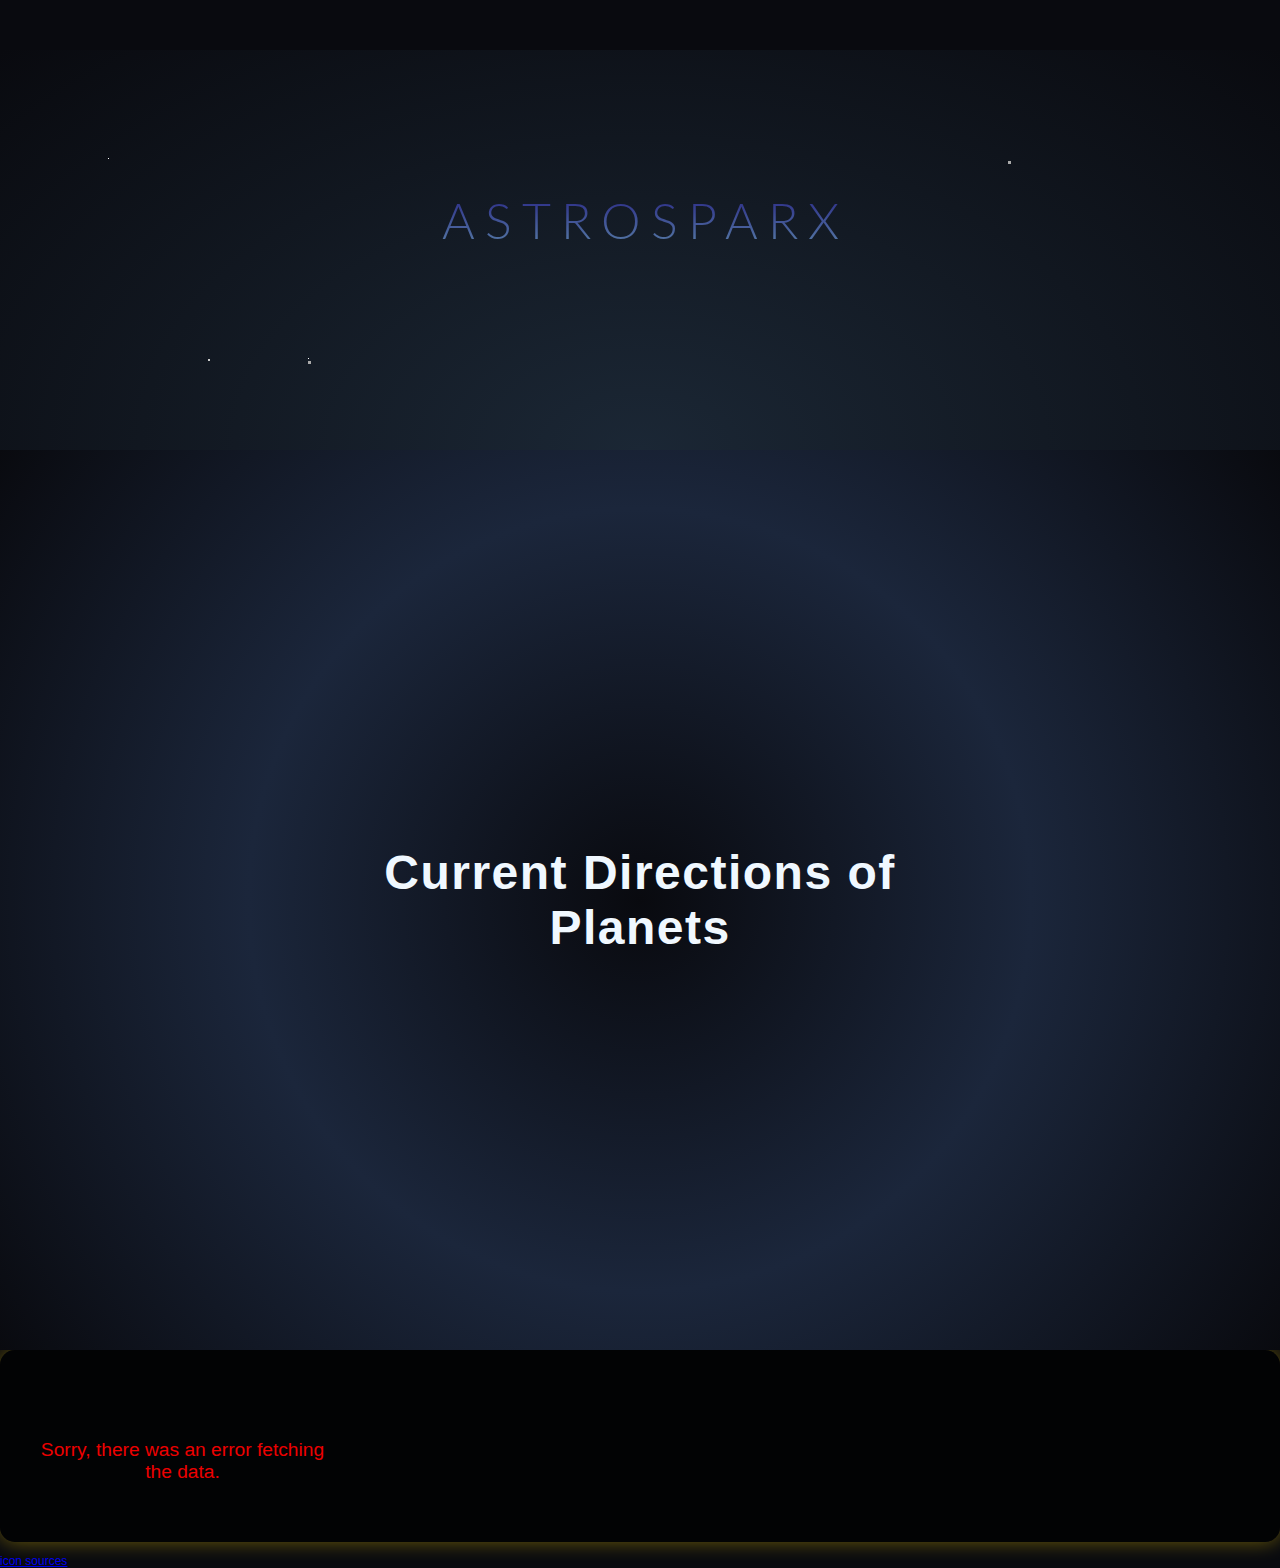
==== index.html @ 3b836f30 "Add files via upload" ====
<!DOCTYPE html>
<html lang="en">
<head>
    <meta charset="UTF-8">
    <meta name="viewport" content="width=device-width, initial-scale=1.0">
    <title>Planets Direction</title>
    <link rel="stylesheet" href="styles.css">
    <style>
        /* General Reset */
        body, html {
            margin: 0;
            padding: 0;
            height: 100%;
            font-family: Arial, sans-serif;
            background-color: #090A0F;
        }

        /* Background and layout */
        .background {
            position: relative;
            width: 100%;
            height: 100%;
            background: radial-gradient(circle, #090A0F, #1b263b, #090A0F);
        }

        /* Centering the content */
        .content {
            position: absolute;
            top: 50%;
            left: 50%;
            transform: translate(-50%, -50%);
            text-align: center;
            color: #090A0F;
            z-index: 1;
        }

        .content h1 {
            font-size: 3em;
            margin: 0;
            color: #f0f8ff;
        }

        /* Iframe styling */
        iframe {
            width: 100%;
            height: 400px; /* Adjust the height based on your content */
            border: none;
            display: block;
            margin-top: 50px;
        }

        /* Planets container */
        #planet-data {
            display: grid;
            grid-template-columns: repeat(auto-fill, minmax(250px, 1fr));
            gap: 20px;
            margin-top: 30px;
            padding: 0 20px;
        }

        /* Planet item styling */
        .planet {
            background-color: rgba(71, 12, 12, 0.5);
            border-radius: 10px;
            padding: 20px;
            color: #fff;
            box-shadow: 0 4px 10px rgba(0, 0, 0, 0.8);
            text-align: center;
            transition: transform 0.3s ease-in-out;
        }

        /* Planet hover effect */
        .planet:hover {
            transform: translateY(-10px);
        }

        /* Planet image styling */
        .planet img {
            width: 100px;
            height: 100px;
            object-fit: contain;
            margin-bottom: 15px;
        }

        

        
    </style>
</head>
<body>
    <iframe src="landing.html" title="Astrosparx"></iframe>
    <div class="background">
        

        <!-- Embed the iframe above the planets section -->
        
        <div class="content">
            <h1>Current Directions of Planets</h1>
        </div>
    </div>
        <section id="planets">
            <div id="planet-data">
                <!-- Planet data will be injected here -->
            </div>
        </section>
    

    <script src="script.js"></script>
    <p style="font-size:12px"><a href="sources.html">icon sources</a></p>

</body>
</html>
---- styles.css ----
/* Import the custom font for planet names */
@font-face {
    font-family: 'PlanetFont';
    src: url('planetfont.ttf') format('truetype');
    font-weight: normal;
    font-style: normal;
}

header {
    text-align: center;
    padding: 20px 0;
    background: rgba(0, 0, 0, 0.6);
    margin-bottom: 20px;
    border-radius: 10px;
}

h1 {
    font-size: 3em;
    font-weight: bold;
    letter-spacing: 1.5px;
    color: #FFD700;
}

p {
    font-size: 1.2em;
    color: #ed0000;
}

/* Landing section with animated starry background */
#landing {
    position: relative;
    height: 100vh;
    background: url('https://www.transparenttextures.com/patterns/black-tie.png') repeat;
    overflow: hidden;
}

#stars {
    position: absolute;
    top: 0;
    left: 0;
    width: 100%;
    height: 100%;
    background: url('https://cdn.pixabay.com/photo/2014/11/04/14/10/space-516119_960_720.jpg') center/cover no-repeat;
    animation: starfield 30s linear infinite;
}

#space {
    position: absolute;
    top: 50%;
    left: 50%;
    transform: translate(-50%, -50%);
    text-align: center;
    z-index: 1;
}

#planets {
    padding: 40px 20px;
    background: rgba(0, 0, 0, 0.7);
    border-radius: 15px;
    box-shadow: 0 0 20px rgba(255, 215, 0, 0.4);
}

h2 {
    font-size: 2.5em;
    color: #FFD700;
    margin-bottom: 20px;
    text-align: center;
}

#planet-data {
    display: flex;
    flex-wrap: wrap;
    justify-content: center;
    gap: 20px;
    text-align: center;
}

.planet {
    background: linear-gradient(45deg, rgba(0, 0, 0, 0.7), rgba(0, 0, 0, 0.9));
    width: 180px;
    padding: 20px;
    border-radius: 15px;
    box-shadow: 0 0 15px rgba(255, 215, 0, 0.4);
    transition: transform 0.3s ease-in-out;
}

.planet:hover {
    transform: scale(1.1);
}

.planet img {
    width: 100%;
    border-radius: 10px;
    box-shadow: 0 0 10px rgba(255, 215, 0, 0.5);
}

.planet h3 {
    margin: 15px 0;
    font-size: 1.5em;
    color: #FFD700;
    font-family: 'PlanetFont'; /* Apply custom planet font */
}

.planet p {
    color: #e8ee31;
    font-size: 1.1em;
}

@keyframes starfield {
    0% { background-position: 0 0; }
    100% { background-position: 100% 100%; }
}
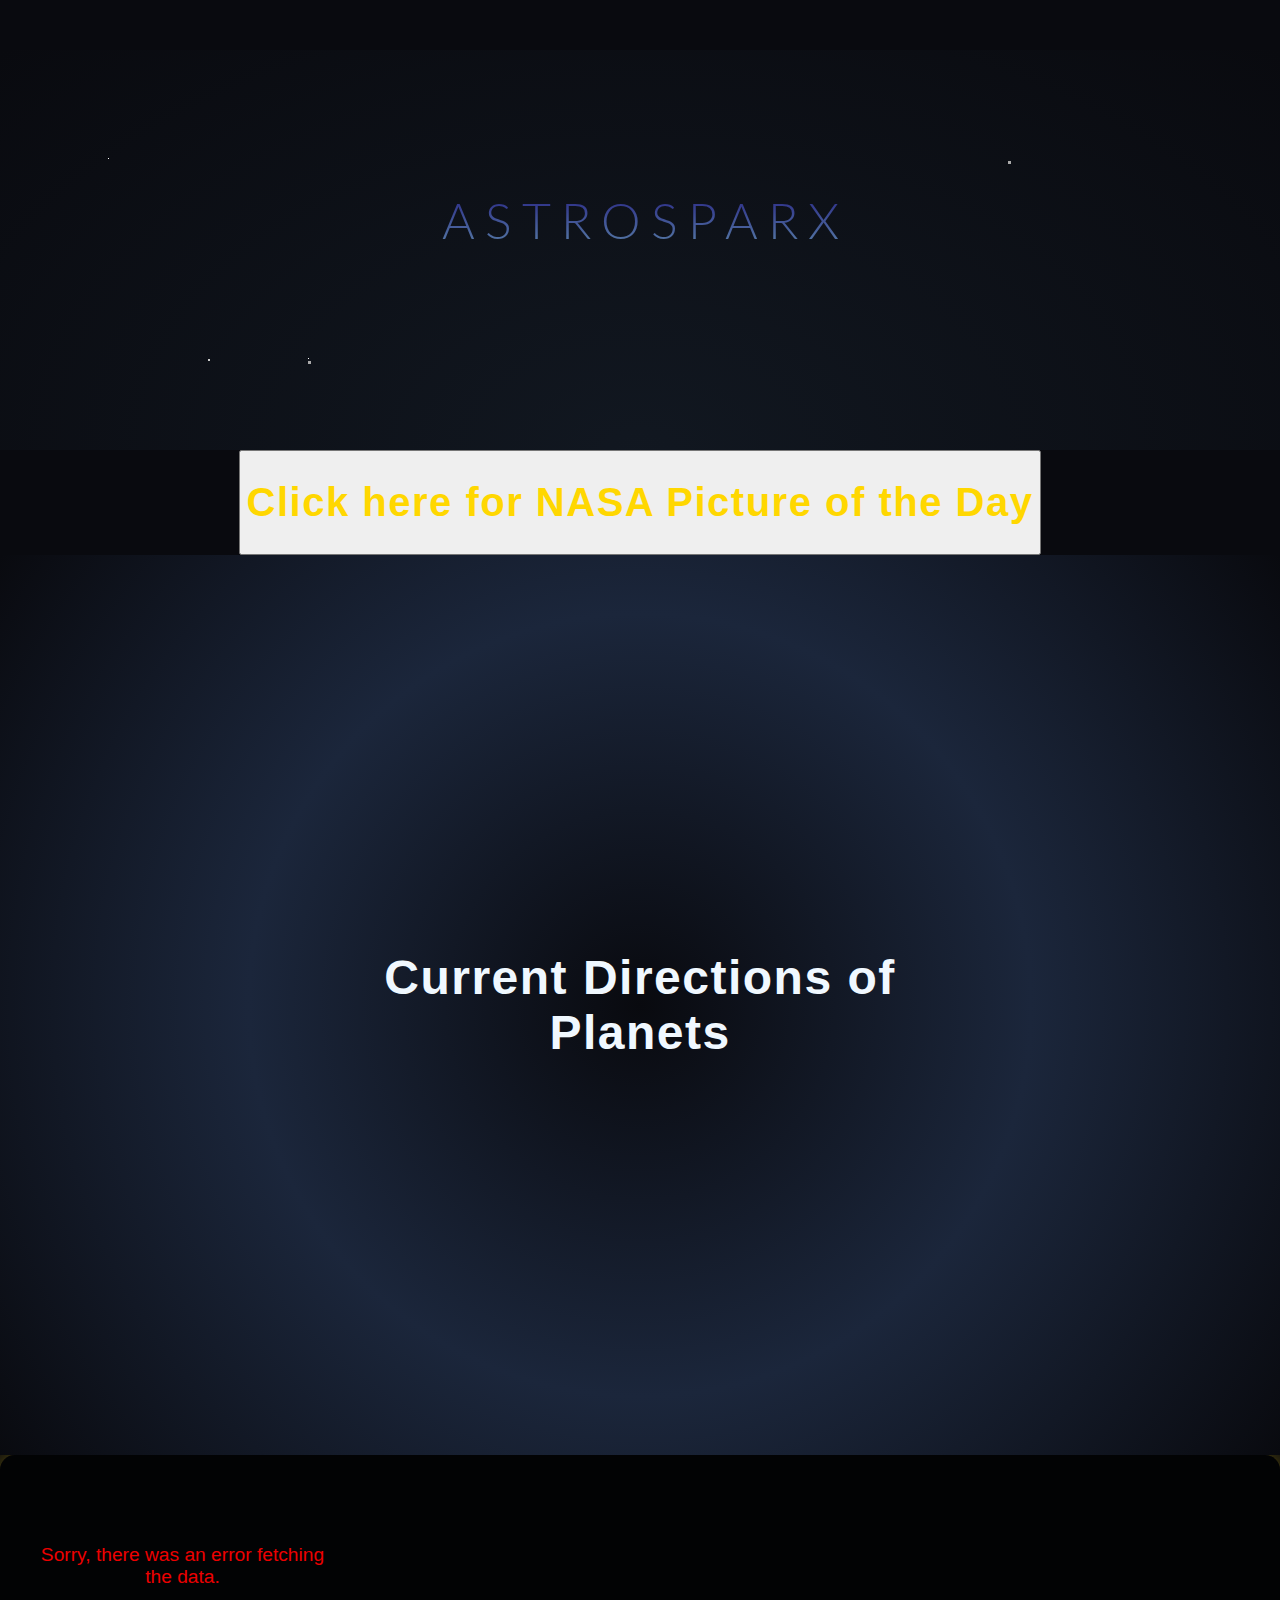
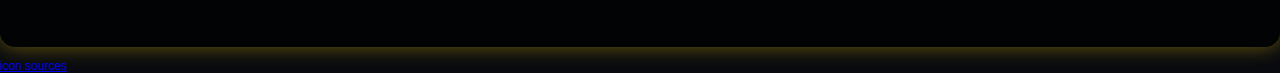
==== commit 8f67189f: "Update index.html" ====
--- a/index.html
+++ b/index.html
@@ -3,7 +3,7 @@
 <head>
     <meta charset="UTF-8">
     <meta name="viewport" content="width=device-width, initial-scale=1.0">
-    <title>Planets Direction</title>
+    <title>Astrosparx</title>
     <link rel="stylesheet" href="styles.css">
     <style>
         /* General Reset */
@@ -89,11 +89,16 @@
 </head>
 <body>
     <iframe src="landing.html" title="Astrosparx"></iframe>
+    <div class="container">
+          
+        <center><button class="button" onclick="location.href='picoftheday.html'"><h1>Click here for NASA Picture of the Day</h1></button></center>
+    </div>
     <div class="background">
         
 
         <!-- Embed the iframe above the planets section -->
         
+
         <div class="content">
             <h1>Current Directions of Planets</h1>
         </div>
